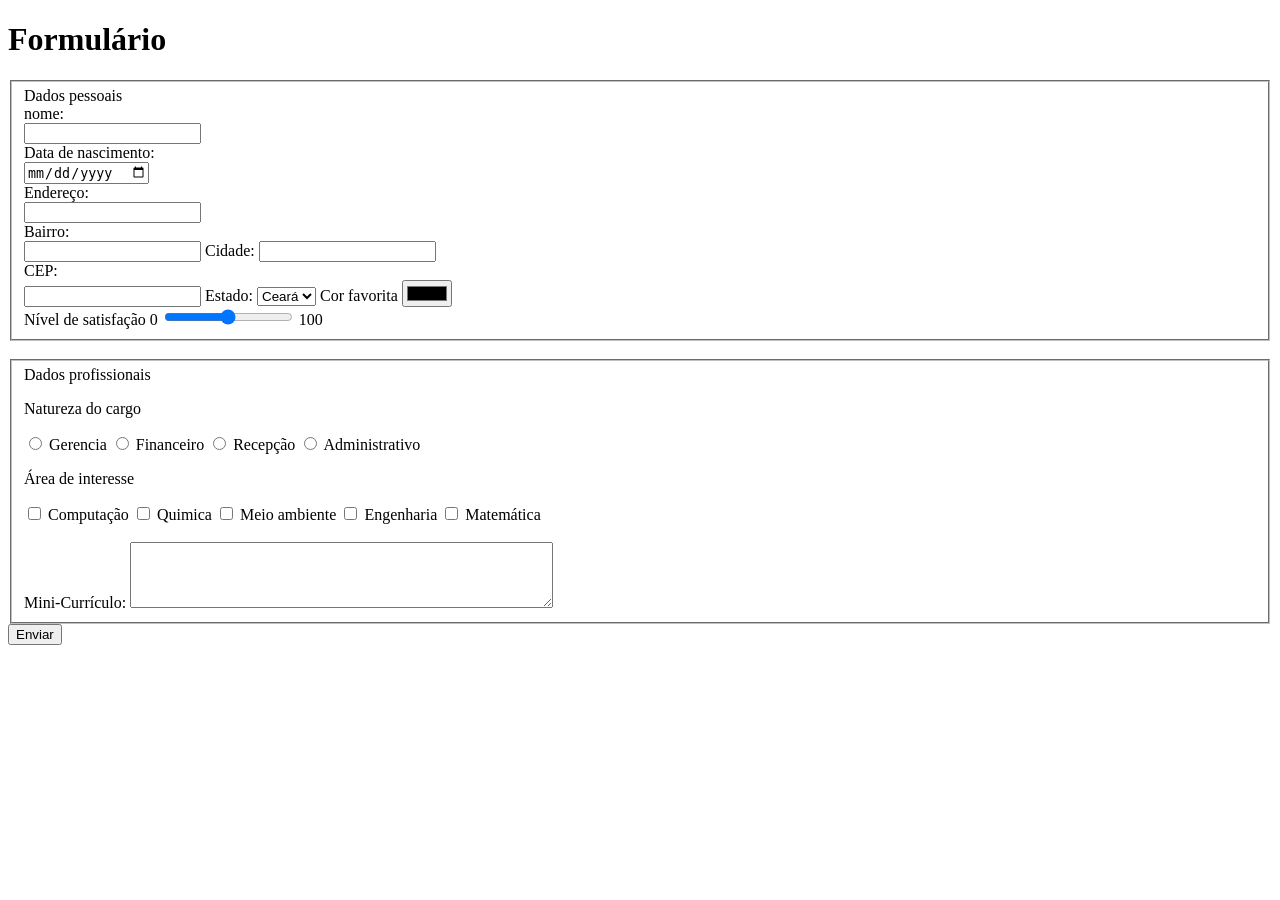
==== projeto2formulario/index.html @ 5dffffc9 "Add files via upload" ====
<!DOCTYPE html>
<html lang="en">
<head>
    <meta charset="UTF-8">
    <meta name="viewport" content="width=device-width, initial-scale=1.0">
    <title>Formulario</title>
</head>
<body>
    <h1>Formulário</h1>
    <form>
        <fieldset>
            <legends>Dados pessoais</legends>
            <br><label for="name">nome:</label><br>
            <input type="text" >
            <br><label for="name">Data de nascimento:</label><br>
            <input type="date" >
            
            <br><label for="Endereço">Endereço:</label><br>
            <input type="text" >
            <br><label for="Bairro">Bairro:</label><br>
            <input type="text" >
            <label for="Cidade">Cidade:</label>
            <input type="text" >
            <br><label for="Cep">CEP:</label><br>
            <input type="number" >
            <label for="Estado">Estado:</label>
            <select>
                <option value="CE">Ceará</option>
            </select>
            <label>Cor favorita</label>
            <input type ="color">
            <br><label>Nível de satisfação</label>
            <span>0</span>
            <input type="range" min="0" max="100" value="50">
            <span>100</span>
        </fieldset>
        <br>
        <fieldset>
            <legends>Dados profissionais</legends>
            <p>Natureza do cargo</p>
                <input type="radio" id="gerencia" name="natureza_cargo" value="Gerencia">
                <label for="gerencia">Gerencia</label>
                <input type="radio" id="financeiro" name="natureza_cargo" value="Financeiro">
                <label for="financeiro">Financeiro</label>
                <input type="radio" id="recepção" name="natureza_cargo" value="Recepção">
                <label for="recepção">Recepção</label>
                <input type="radio" id="administrativo" name="natureza_cargo" value="Administração">
                <label for="administrativo">Administrativo</label>
             <p>Área de interesse</p>
                <input type="checkbox" id="1" name="1" value="Computação">
                <label for="1">Computação</label>
                <input type="checkbox" id="2" name="2" value="Quimica">
                <label for="2"> Quimica</label>
                <input type="checkbox" id="3" name="3" value="Meio ambiente">
                <label for="3"> Meio ambiente</label>
                <input type="checkbox" id="4" name="4" value="Engenharia">
                <label for="5"> Engenharia</label>
                <input type="checkbox" id="5" name="5" value="Matemática">
                <label for="3">Matemática</label>
                <br><br>
                <label for="mini curriculo">Mini-Currículo:</label>
                <textarea id="Mini-Currículoe:" name="Mini-Currículo:" rows="4" cols="50"></textarea>

        </fieldset>
        
    </form>
    <input button type="submit" value="Enviar" >
    
</body>
</html>
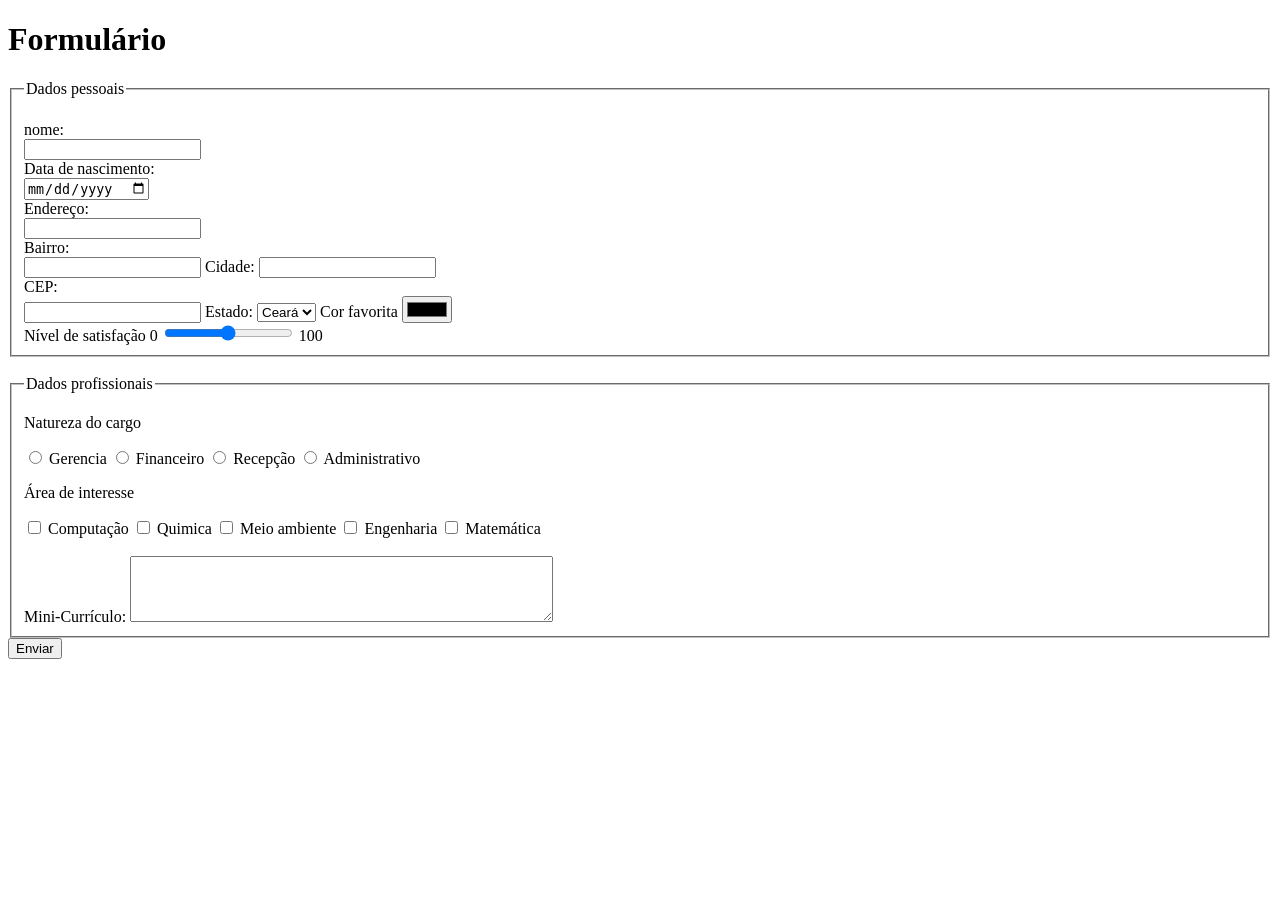
==== commit 7a8f72a5: "Add files via upload" ====
--- a/projeto2formulario/index.html
+++ b/projeto2formulario/index.html
@@ -9,7 +9,7 @@
     <h1>Formulário</h1>
     <form>
         <fieldset>
-            <legends>Dados pessoais</legends>
+            <legend>Dados pessoais</legend>
             <br><label for="name">nome:</label><br>
             <input type="text" >
             <br><label for="name">Data de nascimento:</label><br>
@@ -36,7 +36,7 @@
         </fieldset>
         <br>
         <fieldset>
-            <legends>Dados profissionais</legends>
+            <legend>Dados profissionais</legend>
             <p>Natureza do cargo</p>
                 <input type="radio" id="gerencia" name="natureza_cargo" value="Gerencia">
                 <label for="gerencia">Gerencia</label>
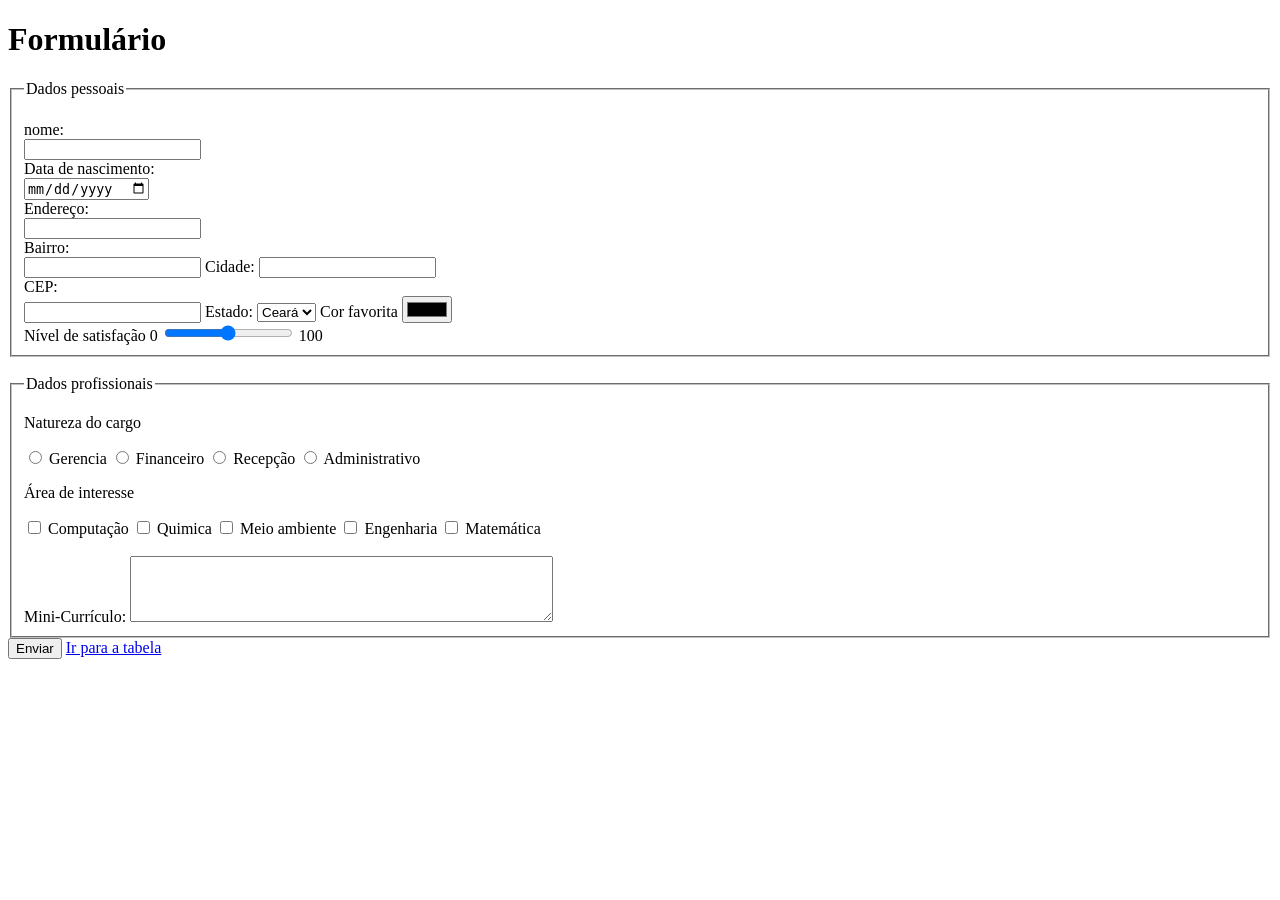
==== commit dbe5e5e5: "Add files via upload" ====
--- a/projeto2formulario/index.html
+++ b/projeto2formulario/index.html
@@ -65,6 +65,6 @@
         
     </form>
     <input button type="submit" value="Enviar" >
-    
+    <a href="paginas.html"> Ir para a tabela</a>
 </body>
 </html>
